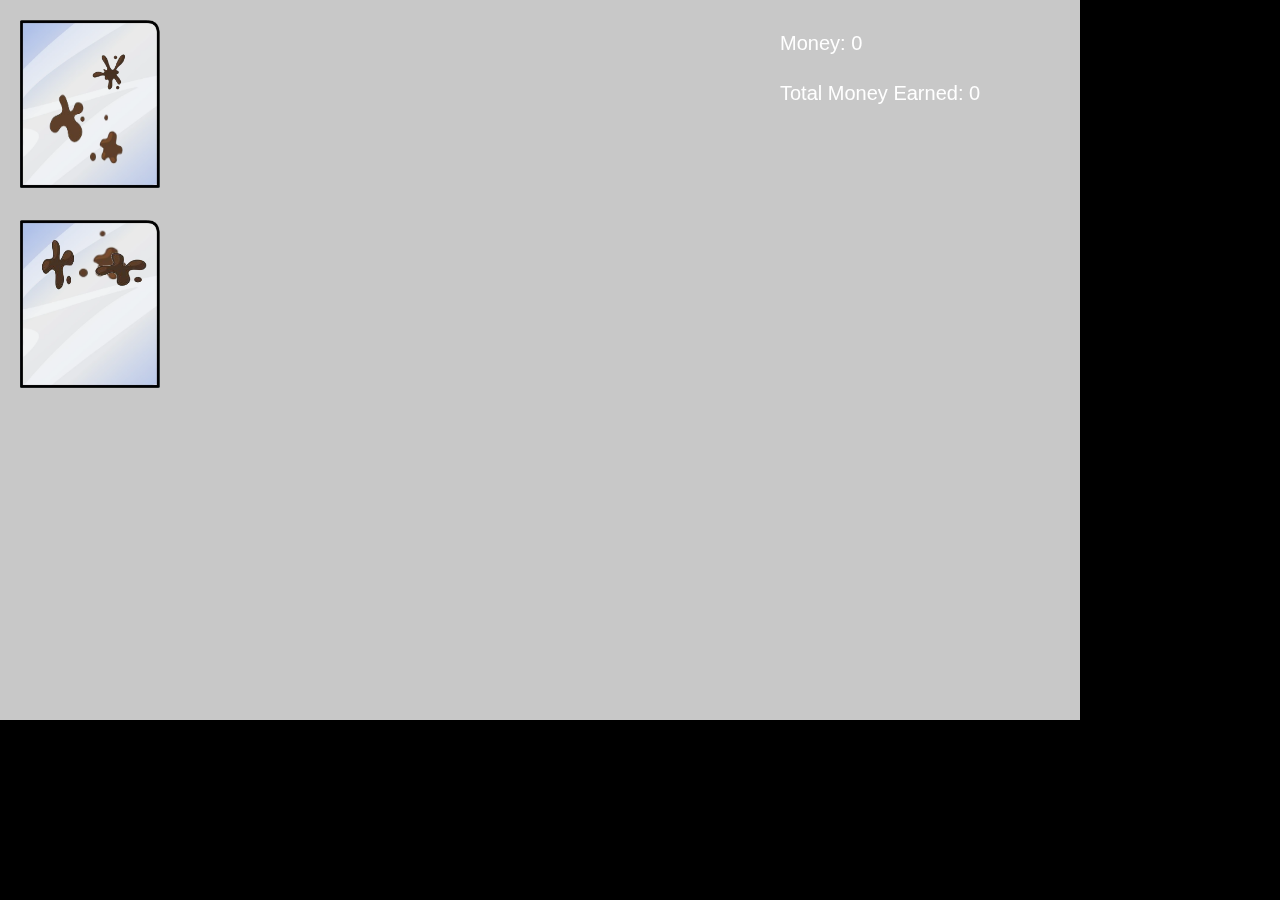
==== index.html @ d9ad9cdd "Final changes for today" ====
<!DOCTYPE html>
<html>
    <head>
        <title>Window Cleaner</title>
        <meta charset="utf-8">
        <meta name="viewport" content="width=device-width, initial-scale=1">

        <!-- STAY PIXELATED FONT FAMILY -->
        <!-- <link rel="stylesheet" href="./Fonts/StayPixelRegular.ttf"> -->

        <style>
            @font-face {
                font-family: 'StayPixelRegular';
                src: url(./Fonts/StayPixelRegular.ttf) format('truetype');
            }
        </style>
    </head>
    <body>
        <!-- Global use functions
        Clamp(value, min, max),  -->
        <script src = "src/GlobalFunctions.js"></script>

        <!-- Classes scripts for the game -->
        <script src = "src/Manager.js">     </script>
        <script src = "src/Dirt.js" >   </script>       
        <script src = "src/Window.js">  </script>
        <script src = "src/Cleaner.js"> </script>

        <!-- Main Game Loop script -->
        <script src = "src/Game.js">    </script>

        <!-- Body style settings-->
        <style>
            body {
                margin: 0;
                padding: 0;
                background-color: #000000;
                overflow: hidden;
                font-family: 'StayPixelRegular', Courier, monospace;
            }
        </style>
    </body>
</html>
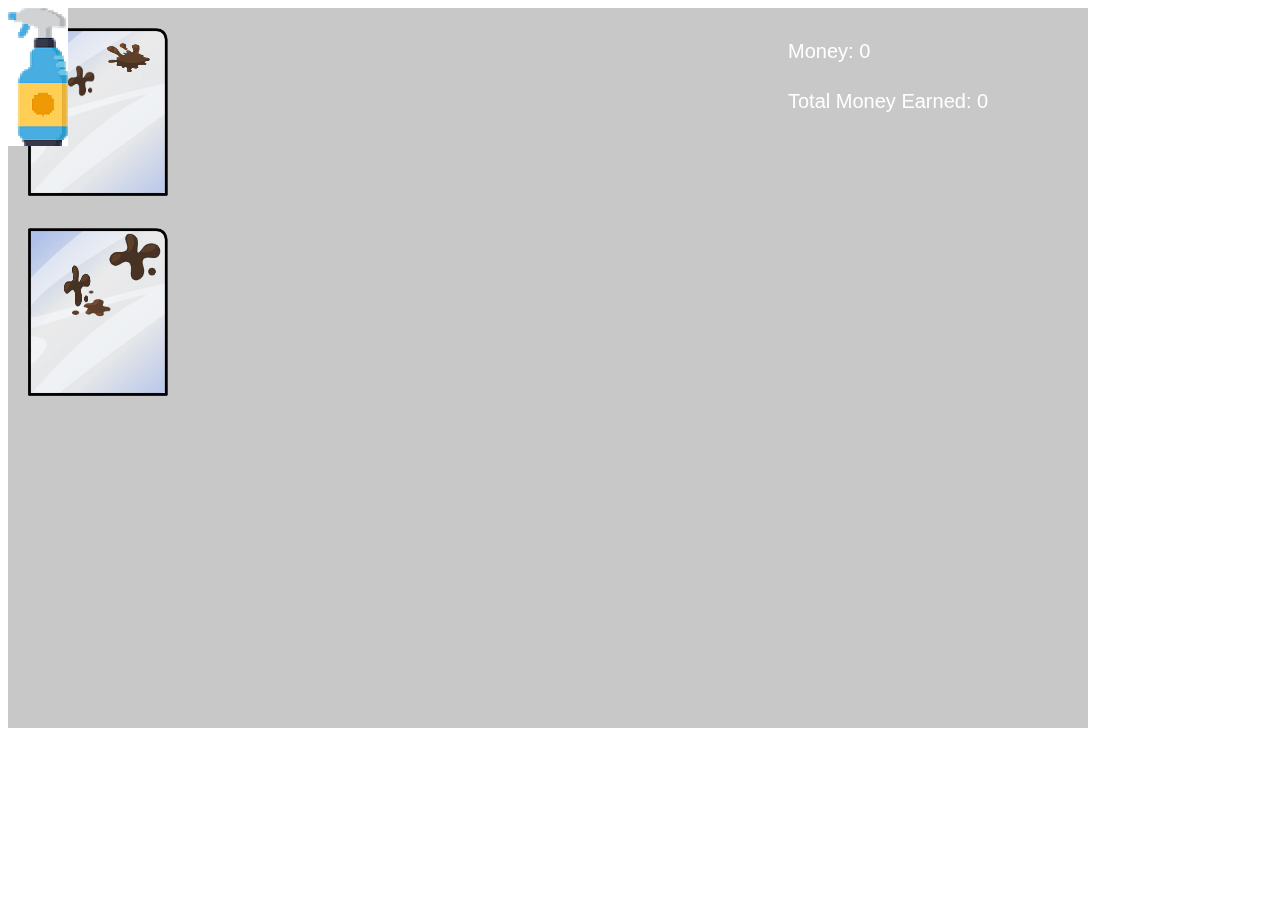
==== commit 5c2aada5: "Spray en ratón" ====
--- a/index.html
+++ b/index.html
@@ -24,12 +24,12 @@
         <script src = "src/Manager.js">     </script>
         <script src = "src/Dirt.js" >   </script>       
         <script src = "src/Window.js">  </script>
-        <script src = "src/Cleaner.js"> </script>
+        <script src = "src/Spray.js"> </script>
 
         <!-- Main Game Loop script -->
         <script src = "src/Game.js">    </script>
-
         <!-- Body style settings-->
+        <!-- CSS CAMBIAR CURSOR MOUSE <link rel = "stylesheet" href="./css/mouseSpray.css">
         <style>
             body {
                 margin: 0;
--- a/css/mouseSpray.css
+++ b/css/mouseSpray.css
@@ -0,0 +1,4 @@
+body
+{
+	cursor: url(../assets/windowCleaner.png), auto; 
+}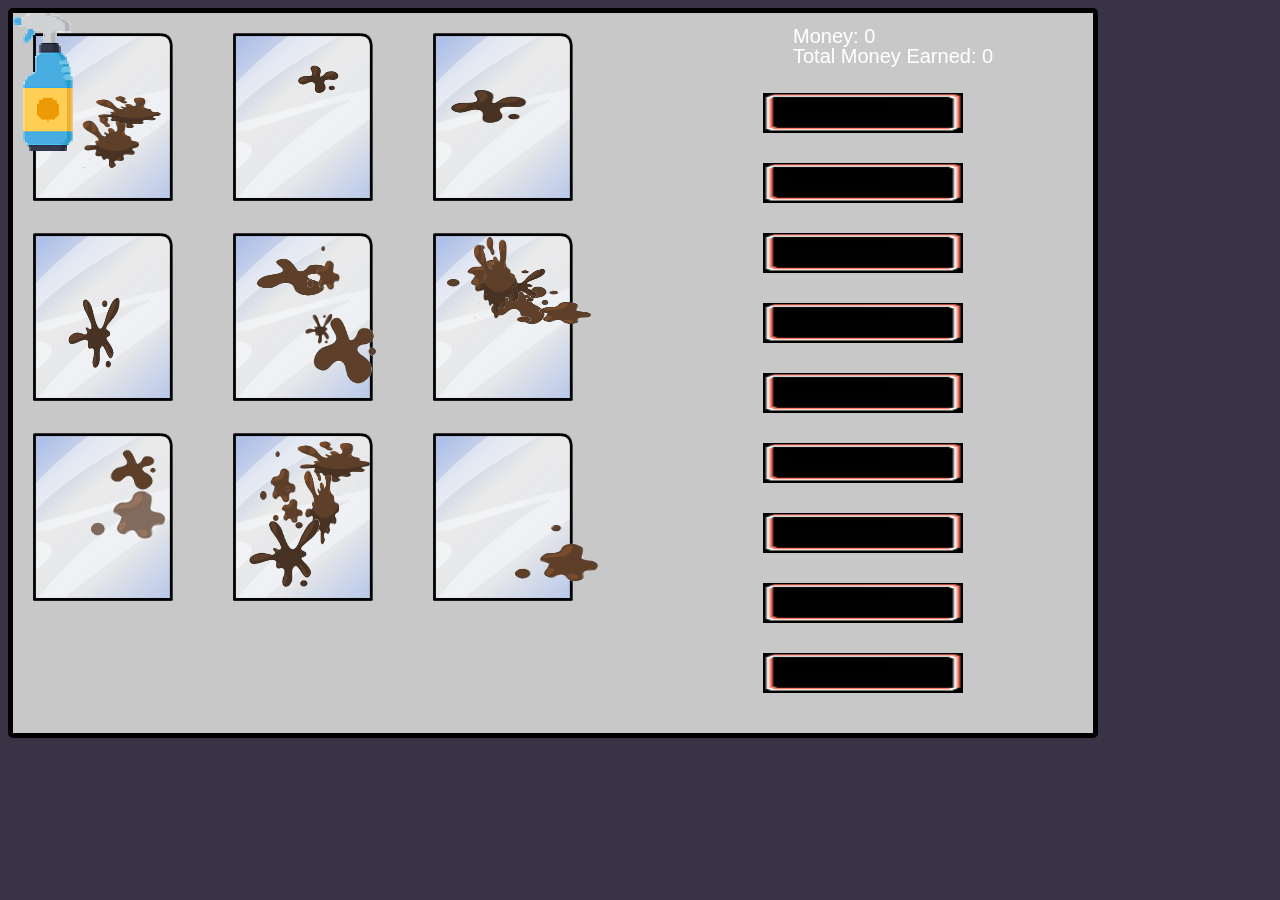
==== commit 06748483: "Update" ====
--- a/index.html
+++ b/index.html
@@ -14,6 +14,7 @@
                 src: url(./Fonts/StayPixelRegular.ttf) format('truetype');
             }
         </style>
+        <link rel="stylesheet" href="style.css">
     </head>
     <body>
         <!-- Global use functions
@@ -21,6 +22,7 @@
         <script src = "src/GlobalFunctions.js"></script>
 
         <!-- Classes scripts for the game -->
+        <script src = "src/ClickableBox.js"></script>
         <script src = "src/Manager.js">     </script>
         <script src = "src/Dirt.js" >   </script>       
         <script src = "src/Window.js">  </script>
--- a/style.css
+++ b/style.css
@@ -0,0 +1,8 @@
+body{
+    background-color: rgb(58, 50, 69);
+}
+
+canvas{
+    border: 5px solid black;
+    border-radius: 5px;
+}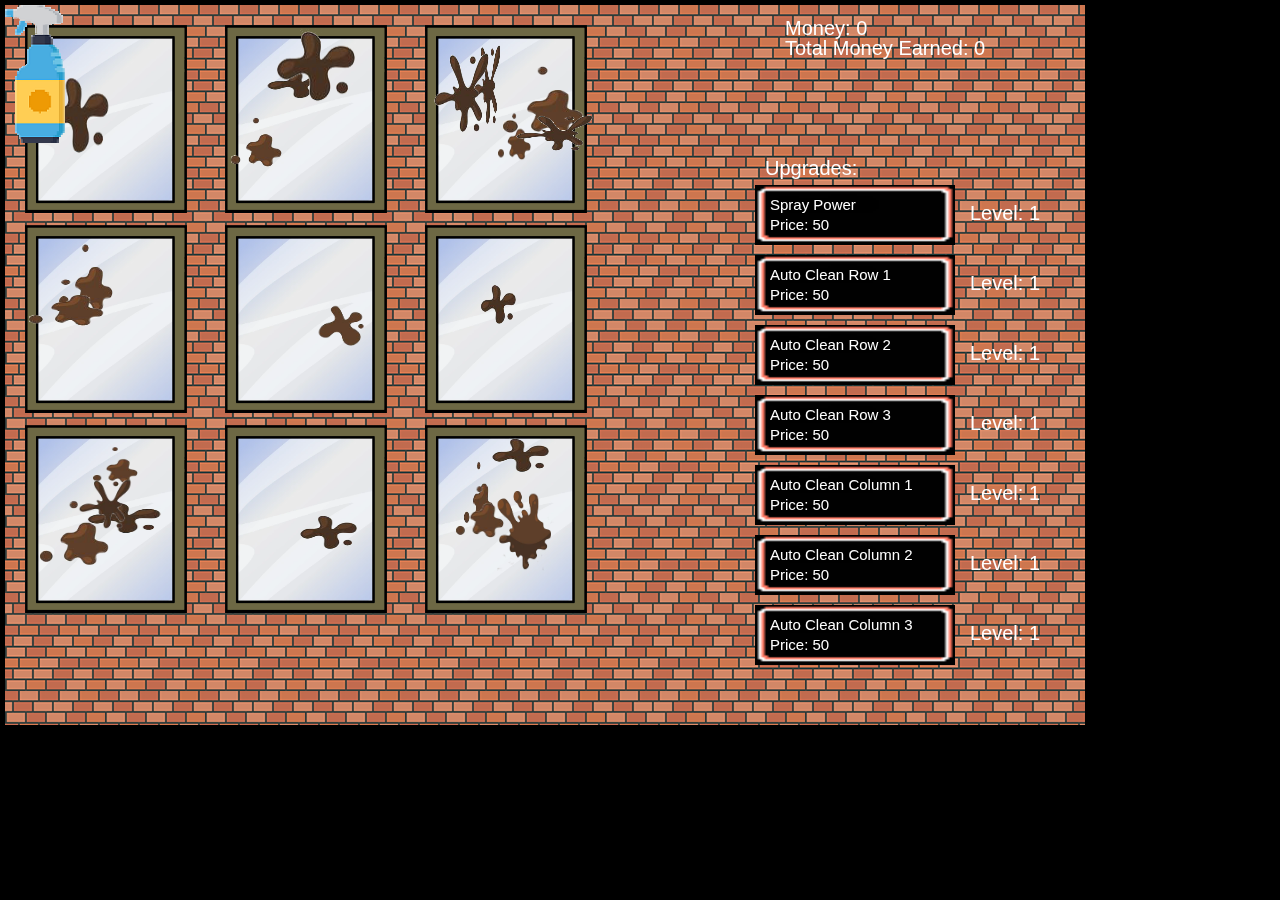
==== commit 2eb3e4ce: "fondo y ventana" ====
--- a/index.html
+++ b/index.html
@@ -14,7 +14,7 @@
                 src: url(./Fonts/StayPixelRegular.ttf) format('truetype');
             }
         </style>
-        <link rel="stylesheet" href="style.css">
+         <link rel="stylesheet" href="style.css">
     </head>
     <body>
         <!-- Global use functions
@@ -31,7 +31,7 @@
         <!-- Main Game Loop script -->
         <script src = "src/Game.js">    </script>
         <!-- Body style settings-->
-        <!-- CSS CAMBIAR CURSOR MOUSE <link rel = "stylesheet" href="./css/mouseSpray.css">
+        <link rel = "stylesheet" href="css/mouseSpray.css"> 
         <style>
             body {
                 margin: 0;
--- a/css/mouseSpray.css
+++ b/css/mouseSpray.css
@@ -1,4 +1,8 @@
 body
 {
-	cursor: url(../assets/windowCleaner.png), auto; 
+	cursor: url('../assets/Spray1.png'), auto; 
+}
+a
+{
+	cursor: url('../assets/Spray2.png'), auto;
 }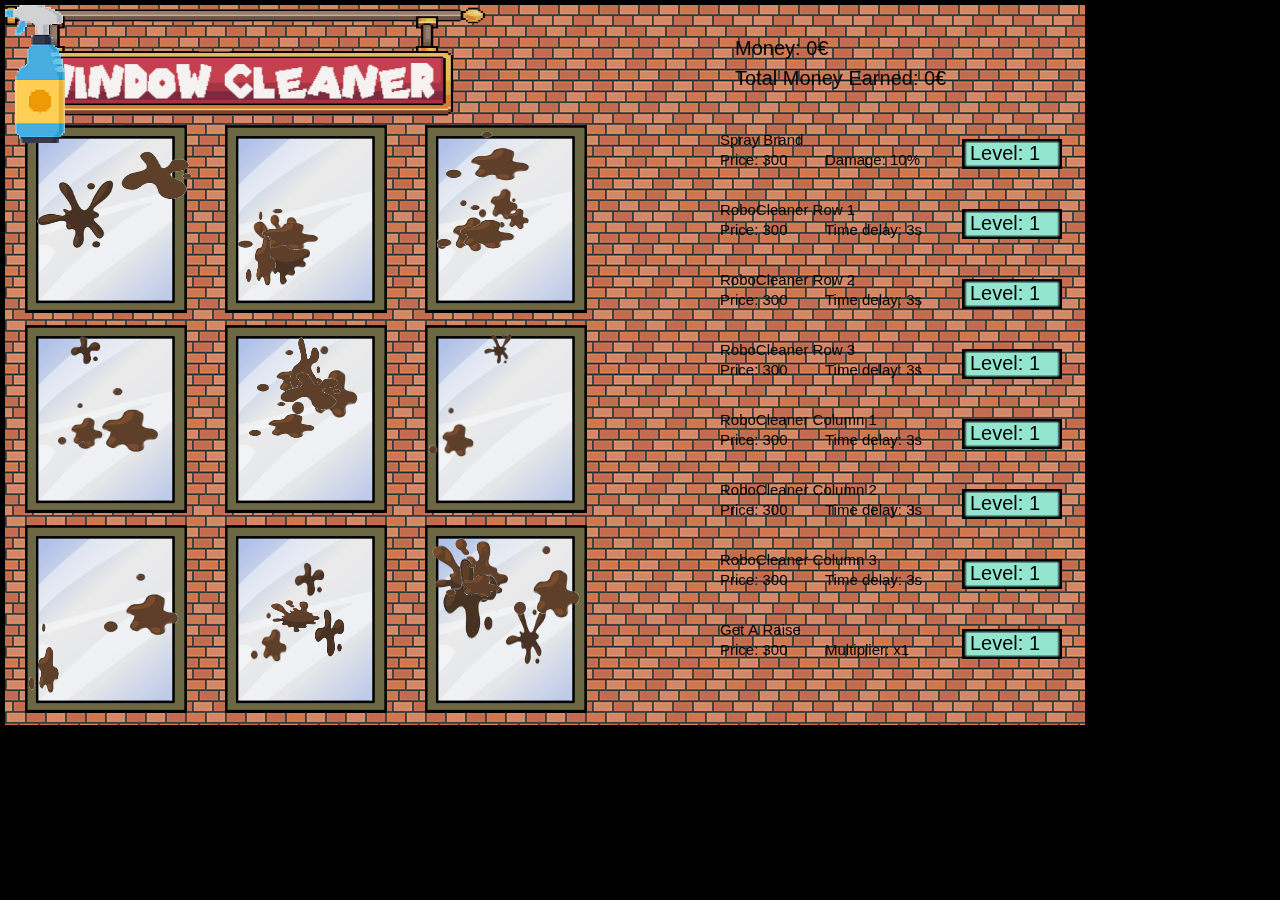
==== commit 8c8151d1: "hasta la polla" ====
--- a/index.html
+++ b/index.html
@@ -8,12 +8,12 @@
         <!-- STAY PIXELATED FONT FAMILY -->
         <!-- <link rel="stylesheet" href="./Fonts/StayPixelRegular.ttf"> -->
 
-        <style>
+        <!-- <style>
             @font-face {
-                font-family: 'StayPixelRegular';
-                src: url(./Fonts/StayPixelRegular.ttf) format('truetype');
+                font-family: 'SVN-SupercellMagic';
+                src: url("./Fonts/SVN-SupercellMagic.ttf") format('truetype');
             }
-        </style>
+        </style> -->
          <link rel="stylesheet" href="style.css">
     </head>
     <body>
@@ -27,6 +27,7 @@
         <script src = "src/Dirt.js" >   </script>       
         <script src = "src/Window.js">  </script>
         <script src = "src/Spray.js"> </script>
+        <script src = "src/TextDisplayBox.js"> </script>
 
         <!-- Main Game Loop script -->
         <script src = "src/Game.js">    </script>
--- a/style.css
+++ b/style.css
@@ -1,3 +1,7 @@
+/* .title{
+    border:5px solid black;
+} */
+
 body{
     background-color: rgb(58, 50, 69);
 }
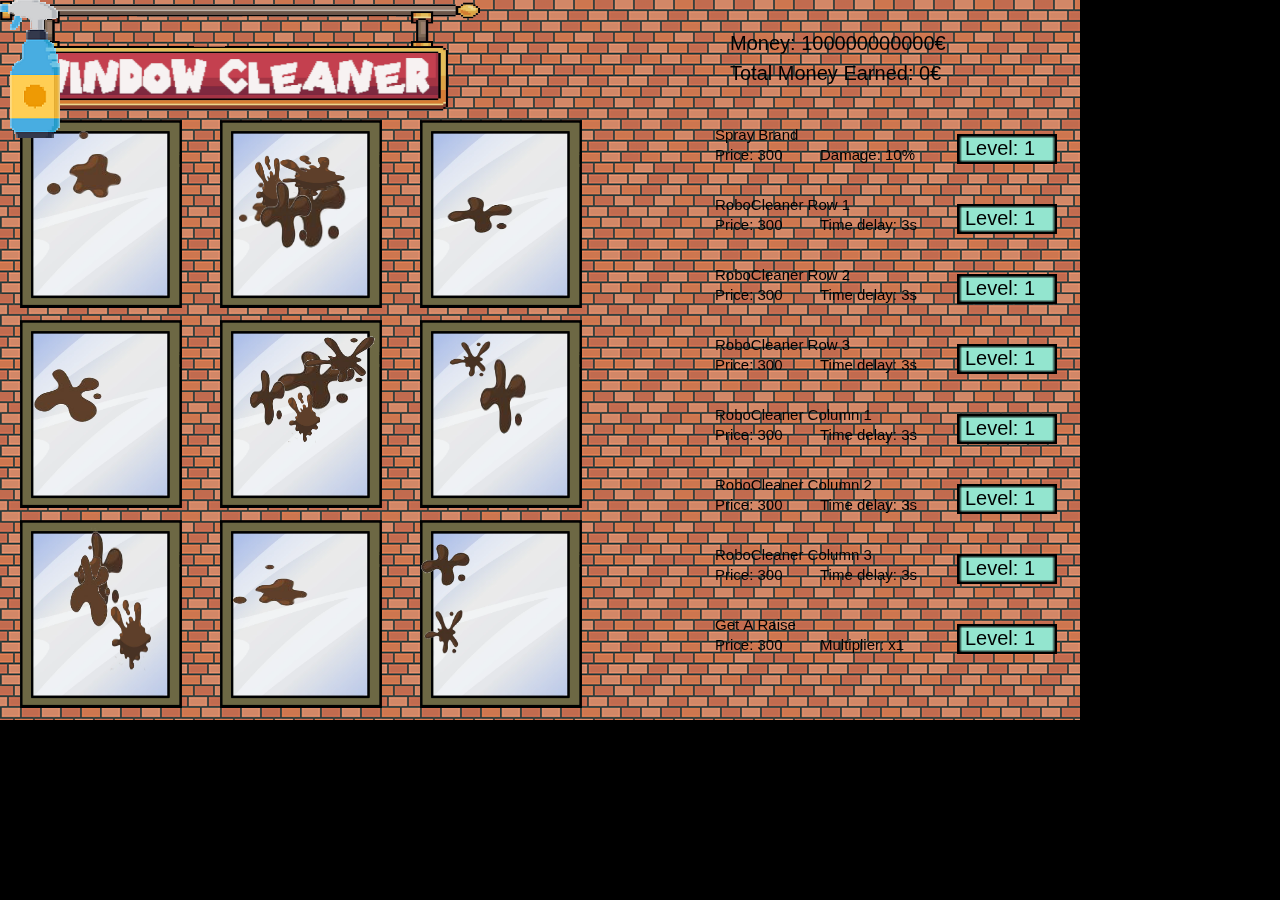
==== commit b435ef32: "Robo Clean code update" ====
--- a/index.html
+++ b/index.html
@@ -8,12 +8,12 @@
         <!-- STAY PIXELATED FONT FAMILY -->
         <!-- <link rel="stylesheet" href="./Fonts/StayPixelRegular.ttf"> -->
 
-        <!-- <style>
+        <style>
             @font-face {
                 font-family: 'SVN-SupercellMagic';
                 src: url("./Fonts/SVN-SupercellMagic.ttf") format('truetype');
             }
-        </style> -->
+        </style>
          <link rel="stylesheet" href="style.css">
     </head>
     <body>
@@ -31,15 +31,15 @@
 
         <!-- Main Game Loop script -->
         <script src = "src/Game.js">    </script>
-        <!-- Body style settings-->
-        <link rel = "stylesheet" href="css/mouseSpray.css"> 
+        
+        
         <style>
             body {
                 margin: 0;
                 padding: 0;
                 background-color: #000000;
                 overflow: hidden;
-                font-family: 'StayPixelRegular', Courier, monospace;
+                cursor: crosshair; 
             }
         </style>
     </body>
--- a/style.css
+++ b/style.css
@@ -2,11 +2,11 @@
     border:5px solid black;
 } */
 
-body{
+/* body{
     background-color: rgb(58, 50, 69);
 }
 
 canvas{
     border: 5px solid black;
     border-radius: 5px;
-}+} */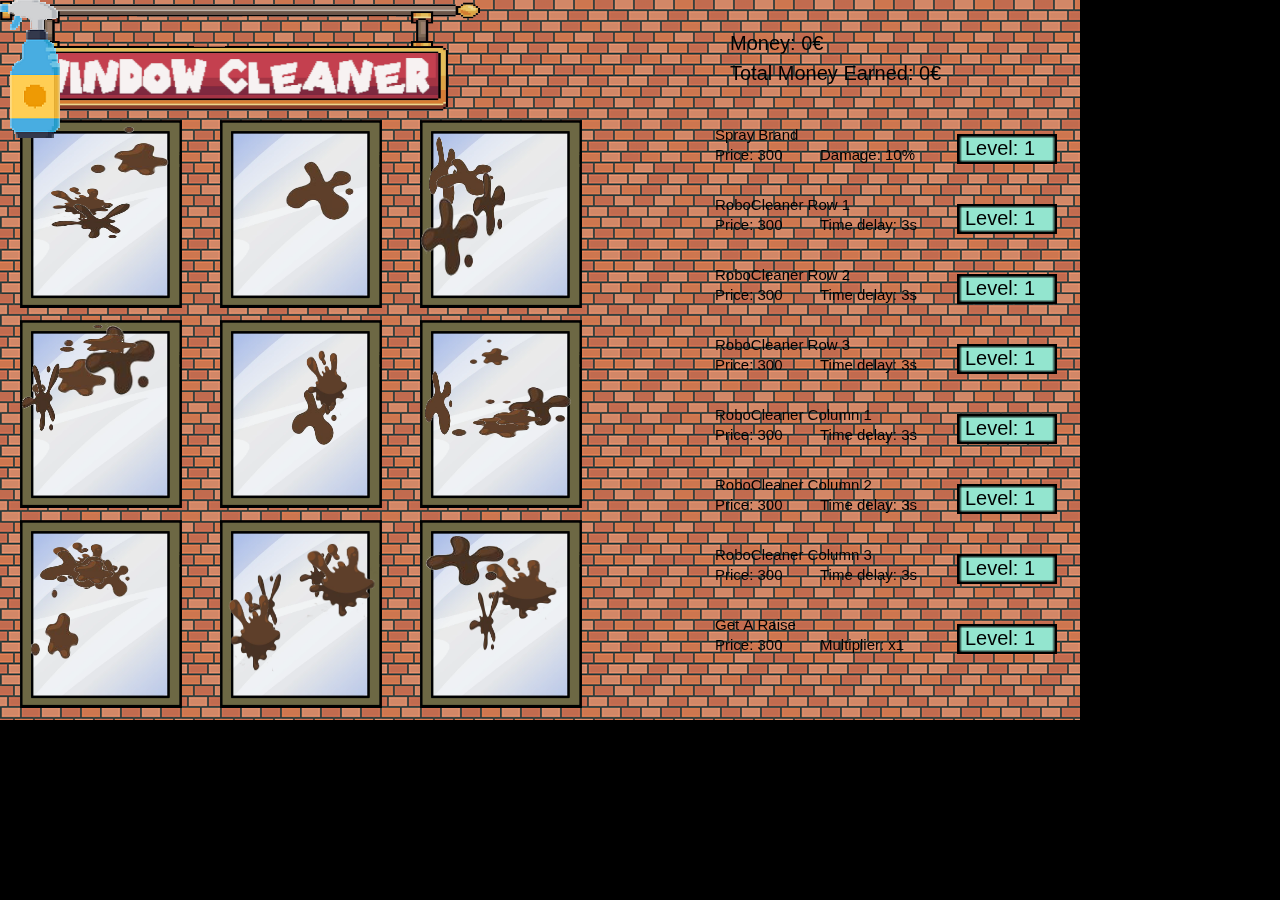
==== commit 67248e76: "Added webpage Icon" ====
--- a/index.html
+++ b/index.html
@@ -15,6 +15,7 @@
             }
         </style>
          <link rel="stylesheet" href="style.css">
+         <link rel="icon" type="image/png" sizes="96x96" href="./assets/favicon-96x96.png">
     </head>
     <body>
         <!-- Global use functions
@@ -32,7 +33,7 @@
         <!-- Main Game Loop script -->
         <script src = "src/Game.js">    </script>
         
-        
+
         <style>
             body {
                 margin: 0;
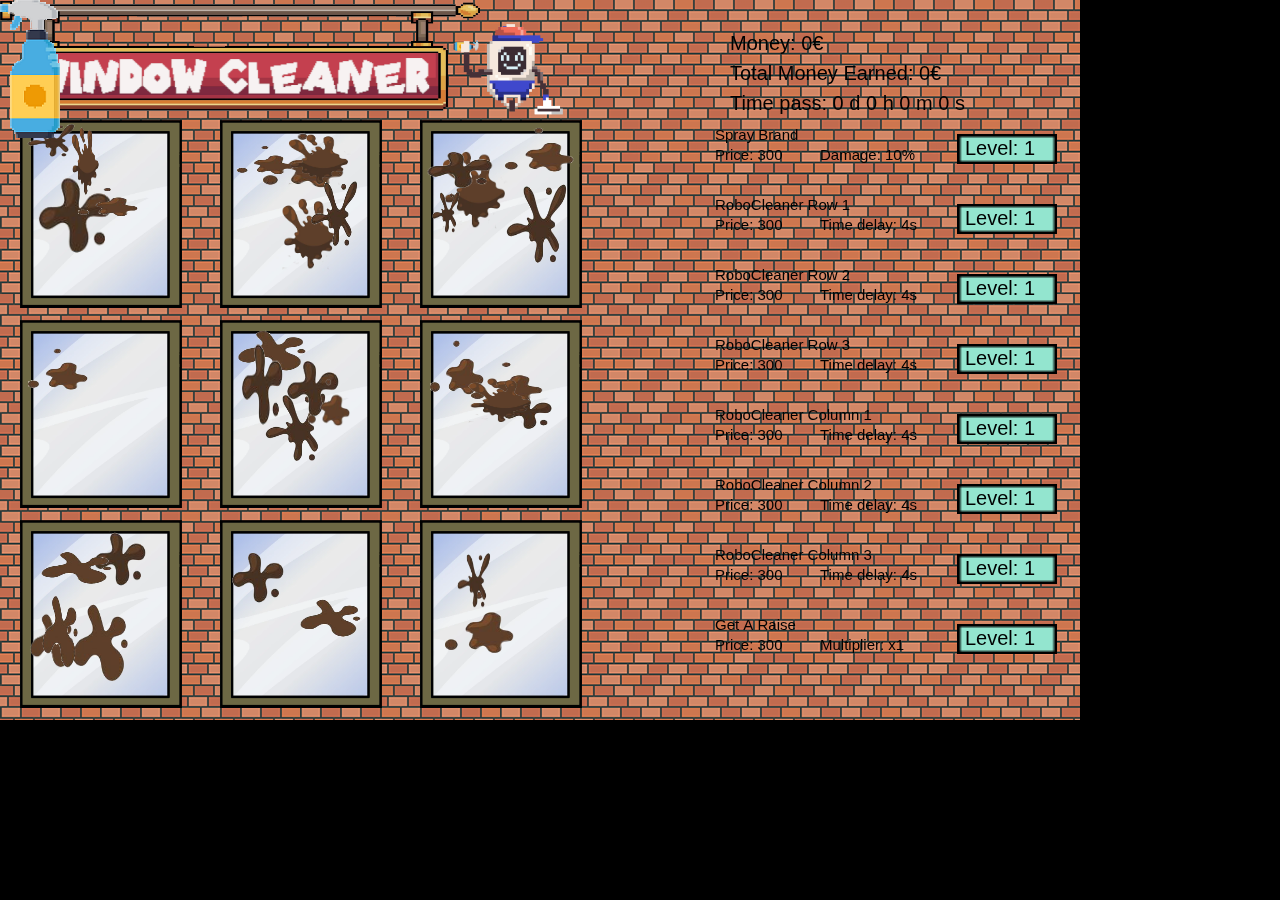
==== commit 994622e7: "Timer created and showed" ====
--- a/index.html
+++ b/index.html
@@ -20,20 +20,20 @@
     <body>
         <!-- Global use functions
         Clamp(value, min, max),  -->
-        <script src = "src/GlobalFunctions.js"></script>
+        <script src = "JS/GlobalFunctions.js"></script>
 
         <!-- Classes scripts for the game -->
-        <script src = "src/ClickableBox.js"></script>
-        <script src = "src/Manager.js">     </script>
-        <script src = "src/Dirt.js" >   </script>       
-        <script src = "src/Window.js">  </script>
-        <script src = "src/Spray.js"> </script>
-        <script src = "src/TextDisplayBox.js"> </script>
+        <script src = "JS/ClickableBox.js">     </script>
+        <script src = "JS/Manager.js">          </script>
+        <script src = "JS/Dirt.js" >            </script>       
+        <script src = "JS/Window.js">           </script>
+        <script src = "JS/Spray.js">            </script>
+        <script src = "JS/TextDisplayBox.js">   </script>
+        <script src="JS/RoboClean.js">          </script>
 
         <!-- Main Game Loop script -->
-        <script src = "src/Game.js">    </script>
+        <script src = "JS/Game.js">             </script>
         
-
         <style>
             body {
                 margin: 0;
